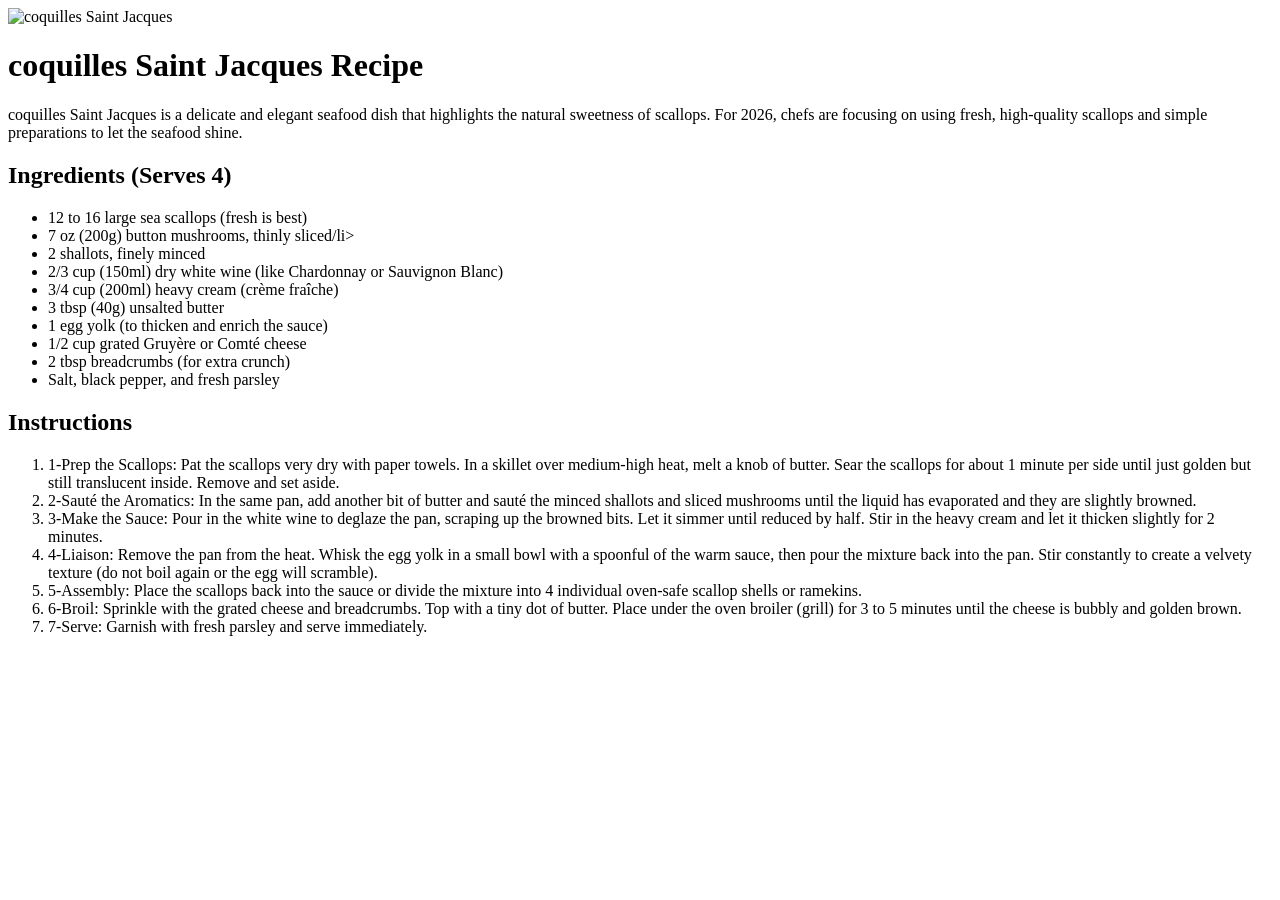
==== recipes/coqsjaq.html @ 146ad7de "ajout de recette" ====
<!DOCTYPE html>
<html lang="en">
<head>
    <meta charset="UTF-8">
    <meta name="viewport" content="width=device-width, initial-scale=1.0">
    <title>coquilles Saint Jacques</title>
</head>
<body>
    <img src="../Images/Coqsjaq.jpeg" alt="coquilles Saint Jacques">
    <h1>coquilles Saint Jacques Recipe</h1>
    <p>coquilles Saint Jacques is a delicate and elegant seafood dish that highlights the natural sweetness of scallops. For 2026, chefs are focusing on using fresh, high-quality scallops and simple preparations to let the seafood shine.</p>
    <h2>Ingredients (Serves 4)</h2>
    <ul>
        <li>12 to 16 large sea scallops (fresh is best)</li>
        <li>7 oz (200g) button mushrooms, thinly sliced/li>
        <li>2 shallots, finely minced</li>
        <li>2/3 cup (150ml) dry white wine (like Chardonnay or Sauvignon Blanc)</li>
        <li>3/4 cup (200ml) heavy cream (crème fraîche)</li>
        <li>3 tbsp (40g) unsalted butter</li>
        <li>1 egg yolk (to thicken and enrich the sauce)</li>
        <li>1/2 cup grated Gruyère or Comté cheese</li>
        <li>2 tbsp breadcrumbs (for extra crunch)</li>
        <li>Salt, black pepper, and fresh parsley</li>
    </ul>
    <h2>Instructions</h2>
    <ol>
        <li>1-Prep the Scallops: Pat the scallops very dry with paper towels. In a skillet over medium-high heat, melt a knob of butter. Sear the scallops for about 1 minute per side until just golden but still translucent inside. Remove and set aside.</li>
        <li>2-Sauté the Aromatics: In the same pan, add another bit of butter and sauté the minced shallots and sliced mushrooms until the liquid has evaporated and they are slightly browned.</li>
        <li>3-Make the Sauce: Pour in the white wine to deglaze the pan, scraping up the browned bits. Let it simmer until reduced by half. Stir in the heavy cream and let it thicken slightly for 2 minutes.</li>
        <li>4-Liaison: Remove the pan from the heat. Whisk the egg yolk in a small bowl with a spoonful of the warm sauce, then pour the mixture back into the pan. Stir constantly to create a velvety texture (do not boil again or the egg will scramble).</li>
        <li>5-Assembly: Place the scallops back into the sauce or divide the mixture into 4 individual oven-safe scallop shells or ramekins.</li>
        <li>6-Broil: Sprinkle with the grated cheese and breadcrumbs. Top with a tiny dot of butter. Place under the oven broiler (grill) for 3 to 5 minutes until the cheese is bubbly and golden brown.</li>
        <li>7-Serve: Garnish with fresh parsley and serve immediately.</li>
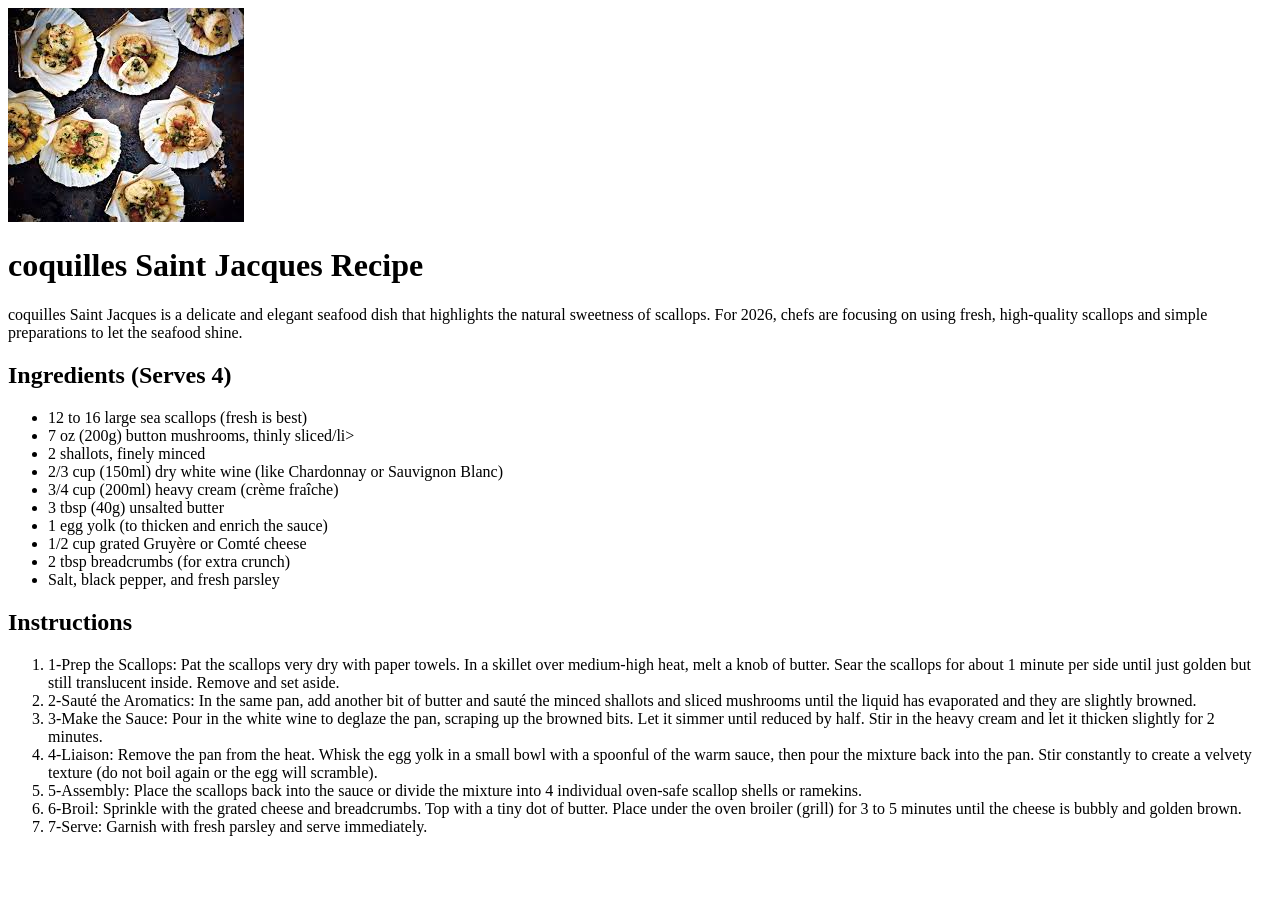
==== commit f62f9b7e: "modification de la page des recettes" ====
--- a/recipes/coqsjaq.html
+++ b/recipes/coqsjaq.html
@@ -6,7 +6,7 @@
     <title>coquilles Saint Jacques</title>
 </head>
 <body>
-    <img src="../Images/Coqsjaq.jpeg" alt="coquilles Saint Jacques">
+    <img src="../Images/coqsjaq.jpeg" alt="coquilles Saint Jacques">
     <h1>coquilles Saint Jacques Recipe</h1>
     <p>coquilles Saint Jacques is a delicate and elegant seafood dish that highlights the natural sweetness of scallops. For 2026, chefs are focusing on using fresh, high-quality scallops and simple preparations to let the seafood shine.</p>
     <h2>Ingredients (Serves 4)</h2>
@@ -31,3 +31,6 @@
         <li>5-Assembly: Place the scallops back into the sauce or divide the mixture into 4 individual oven-safe scallop shells or ramekins.</li>
         <li>6-Broil: Sprinkle with the grated cheese and breadcrumbs. Top with a tiny dot of butter. Place under the oven broiler (grill) for 3 to 5 minutes until the cheese is bubbly and golden brown.</li>
         <li>7-Serve: Garnish with fresh parsley and serve immediately.</li>
+    </ol>
+</body>
+</html>    
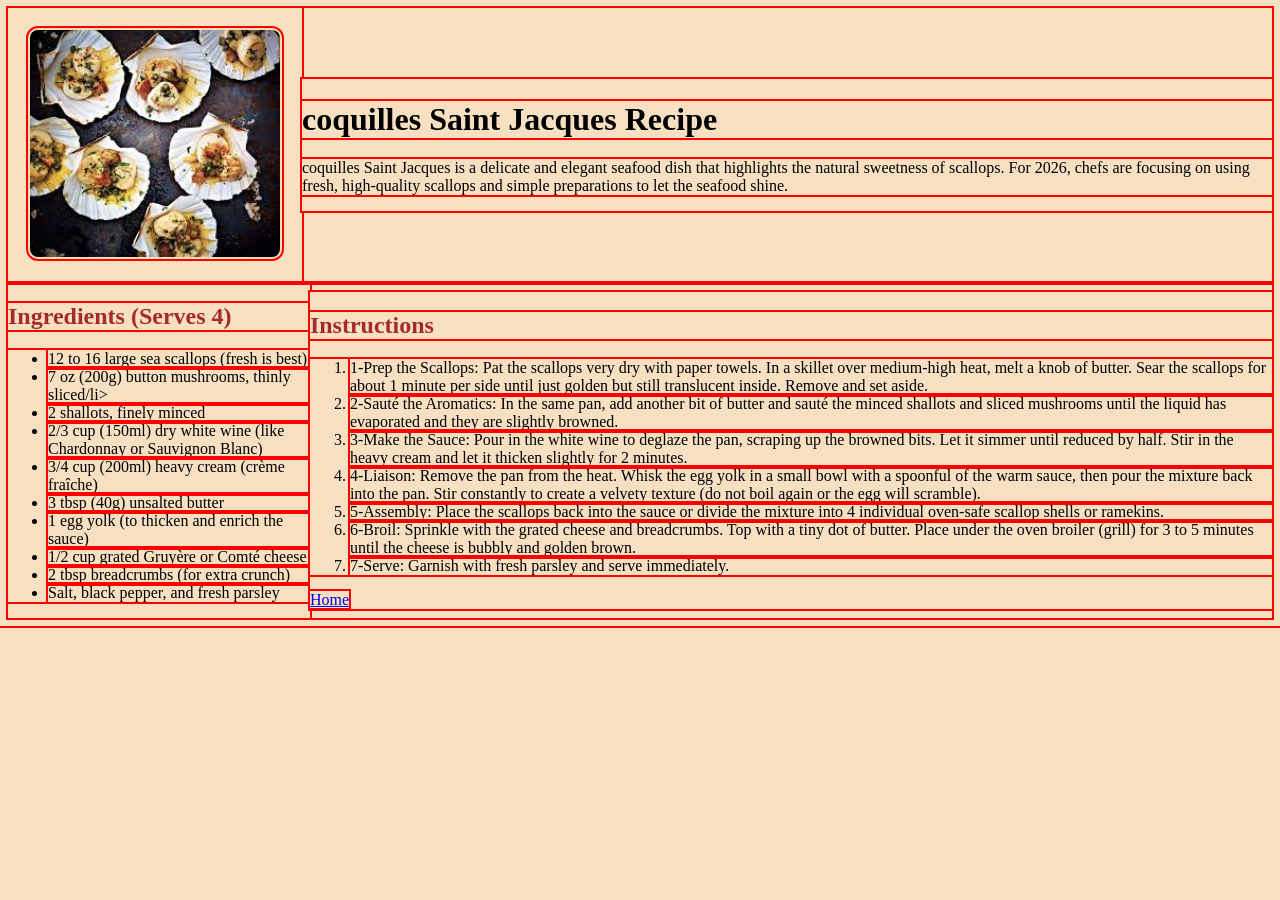
==== commit aea07a74: "css addi,g an modify the html code" ====
--- a/recipes/coqsjaq.html
+++ b/recipes/coqsjaq.html
@@ -1,36 +1,66 @@
 <!DOCTYPE html>
 <html lang="en">
-<head>
-    <meta charset="UTF-8">
-    <meta name="viewport" content="width=device-width, initial-scale=1.0">
-    <title>coquilles Saint Jacques</title>
-</head>
-<body>
-    <img src="../Images/coqsjaq.jpeg" alt="coquilles Saint Jacques">
-    <h1>coquilles Saint Jacques Recipe</h1>
-    <p>coquilles Saint Jacques is a delicate and elegant seafood dish that highlights the natural sweetness of scallops. For 2026, chefs are focusing on using fresh, high-quality scallops and simple preparations to let the seafood shine.</p>
-    <h2>Ingredients (Serves 4)</h2>
-    <ul>
-        <li>12 to 16 large sea scallops (fresh is best)</li>
-        <li>7 oz (200g) button mushrooms, thinly sliced/li>
-        <li>2 shallots, finely minced</li>
-        <li>2/3 cup (150ml) dry white wine (like Chardonnay or Sauvignon Blanc)</li>
-        <li>3/4 cup (200ml) heavy cream (crème fraîche)</li>
-        <li>3 tbsp (40g) unsalted butter</li>
-        <li>1 egg yolk (to thicken and enrich the sauce)</li>
-        <li>1/2 cup grated Gruyère or Comté cheese</li>
-        <li>2 tbsp breadcrumbs (for extra crunch)</li>
-        <li>Salt, black pepper, and fresh parsley</li>
-    </ul>
-    <h2>Instructions</h2>
-    <ol>
-        <li>1-Prep the Scallops: Pat the scallops very dry with paper towels. In a skillet over medium-high heat, melt a knob of butter. Sear the scallops for about 1 minute per side until just golden but still translucent inside. Remove and set aside.</li>
-        <li>2-Sauté the Aromatics: In the same pan, add another bit of butter and sauté the minced shallots and sliced mushrooms until the liquid has evaporated and they are slightly browned.</li>
-        <li>3-Make the Sauce: Pour in the white wine to deglaze the pan, scraping up the browned bits. Let it simmer until reduced by half. Stir in the heavy cream and let it thicken slightly for 2 minutes.</li>
-        <li>4-Liaison: Remove the pan from the heat. Whisk the egg yolk in a small bowl with a spoonful of the warm sauce, then pour the mixture back into the pan. Stir constantly to create a velvety texture (do not boil again or the egg will scramble).</li>
-        <li>5-Assembly: Place the scallops back into the sauce or divide the mixture into 4 individual oven-safe scallop shells or ramekins.</li>
-        <li>6-Broil: Sprinkle with the grated cheese and breadcrumbs. Top with a tiny dot of butter. Place under the oven broiler (grill) for 3 to 5 minutes until the cheese is bubbly and golden brown.</li>
-        <li>7-Serve: Garnish with fresh parsley and serve immediately.</li>
-    </ol>
-</body>
-</html>    +
+    <head>
+        <meta charset="UTF-8">
+        <meta name="viewport" content="width=device-width, initial-scale=1.0">
+        <link rel="stylesheet" href="recipes.css">
+        <title>coquilles Saint Jacques</title>
+    </head>
+
+    <body>
+        <header class="head">
+            <div class="left">
+                <img src="../Images/coqsjaq.jpeg" alt="coquilles Saint Jacques">
+            </div>
+            <div class="rigth">
+                <h1>coquilles Saint Jacques Recipe</h1>
+                <p>coquilles Saint Jacques is a delicate and elegant seafood dish that highlights the natural sweetness
+                    of scallops. For 2026, chefs are focusing on using fresh, high-quality scallops and simple
+                    preparations to let the seafood shine.</p>
+            </div>
+        </header>
+        <section class="info">
+            <div class="left">
+
+                <h2>Ingredients (Serves 4)</h2>
+                <ul>
+                    <li>12 to 16 large sea scallops (fresh is best)</li>
+                    <li>7 oz (200g) button mushrooms, thinly sliced/li>
+                    <li>2 shallots, finely minced</li>
+                    <li>2/3 cup (150ml) dry white wine (like Chardonnay or Sauvignon Blanc)</li>
+                    <li>3/4 cup (200ml) heavy cream (crème fraîche)</li>
+                    <li>3 tbsp (40g) unsalted butter</li>
+                    <li>1 egg yolk (to thicken and enrich the sauce)</li>
+                    <li>1/2 cup grated Gruyère or Comté cheese</li>
+                    <li>2 tbsp breadcrumbs (for extra crunch)</li>
+                    <li>Salt, black pepper, and fresh parsley</li>
+                </ul>
+            </div>
+            <div class="right">
+                <h2>Instructions</h2>
+                <ol>
+                    <li>1-Prep the Scallops: Pat the scallops very dry with paper towels. In a skillet over medium-high
+                        heat, melt a knob of butter. Sear the scallops for about 1 minute per side until just golden but
+                        still translucent inside. Remove and set aside.</li>
+                    <li>2-Sauté the Aromatics: In the same pan, add another bit of butter and sauté the minced shallots
+                        and sliced mushrooms until the liquid has evaporated and they are slightly browned.</li>
+                    <li>3-Make the Sauce: Pour in the white wine to deglaze the pan, scraping up the browned bits. Let
+                        it simmer until reduced by half. Stir in the heavy cream and let it thicken slightly for 2
+                        minutes.</li>
+                    <li>4-Liaison: Remove the pan from the heat. Whisk the egg yolk in a small bowl with a spoonful of
+                        the warm sauce, then pour the mixture back into the pan. Stir constantly to create a velvety
+                        texture (do not boil again or the egg will scramble).</li>
+                    <li>5-Assembly: Place the scallops back into the sauce or divide the mixture into 4 individual
+                        oven-safe scallop shells or ramekins.</li>
+                    <li>6-Broil: Sprinkle with the grated cheese and breadcrumbs. Top with a tiny dot of butter. Place
+                        under the oven broiler (grill) for 3 to 5 minutes until the cheese is bubbly and golden brown.
+                    </li>
+                    <li>7-Serve: Garnish with fresh parsley and serve immediately.</li>
+                </ol>
+                <a href="../index.html">Home</a>
+            </div>
+        </section>
+    </body>
+
+</html>
--- a/recipes/recipes.css
+++ b/recipes/recipes.css
@@ -0,0 +1,23 @@
+* {
+  outline: 2px solid red;
+  background-color: rgb(247, 224, 194);
+}
+
+img{
+    margin: 20px;
+    width: 250px;
+    height: auto;
+    border: 2px solid wheat;
+    border-radius: 10px;
+}
+
+h2{
+    color: brown;
+    font-family: 'Times New Roman', Times, serif;
+}
+
+.head, .info{
+   display: flex;
+   justify-content: space-between;
+   align-items: center;
+}
